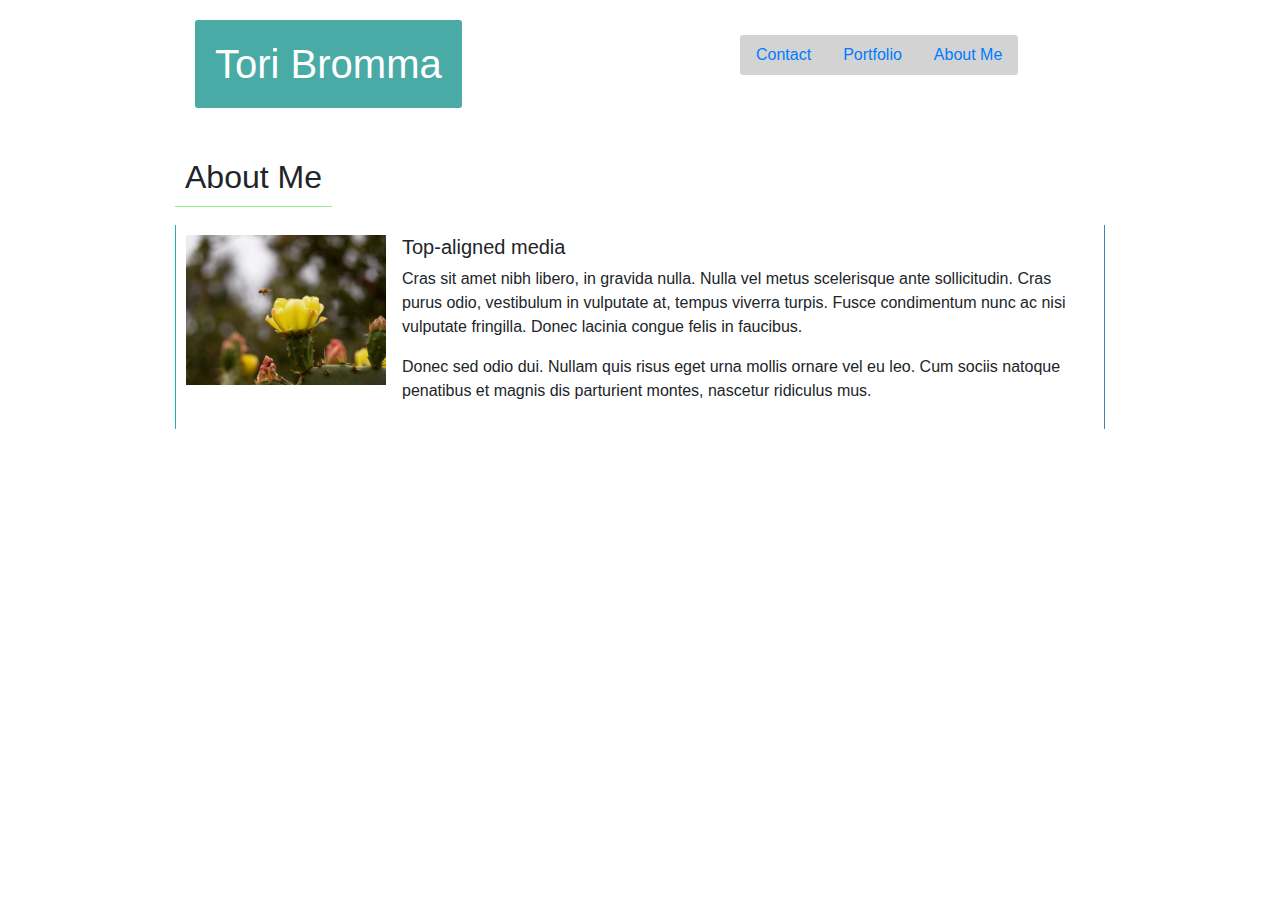
==== index.html @ 2fe02943 "bootstrap about me created" ====
<!DOCTYPE html>
<html lang="en">

<head>
  <meta charset="UTF-8">
  <meta name="viewport" content="width=device-width, initial-scale=1.0">
  <meta http-equiv="X-UA-Compatible" content="ie=edge">
  <title>Tori Bromma</title>
  <link rel="stylesheet" href="https://stackpath.bootstrapcdn.com/bootstrap/4.3.1/css/bootstrap.min.css"
    integrity="sha384-ggOyR0iXCbMQv3Xipma34MD+dH/1fQ784/j6cY/iJTQUOhcWr7x9JvoRxT2MZw1T" crossorigin="anonymous">
    <link rel="stylesheet" href="style.css">
  </head>

<body>

  <div class=" width container">
    <div class="row">
      <div class="col-sm-6">
        <h1 class="banner">Tori Bromma</h1>
      </div>
      <div class="column-sm-6">
        <ul class="nav navbaradj">
          <li class="nav-item">
            <a class="nav-link active" href="#">Contact</a>
          </li>
          <li class="nav-item">
            <a class="nav-link" href="#">Portfolio</a>
          </li>
          <li class="nav-item">
            <a class="nav-link" href="#">About Me</a>
          </li>
        </ul>
      </div>
    </div>

    <div class="row">


      <div class="col-sm-12">

        <div class="row">
          <h2 class="banner2">About Me</h2>
        </div>
        
        <div class="row">
          <div class="col-sm-12">
              <div class="media">
                  <img src="IMG_0900.jpg" width="200px" height="150px" class="align-self-start mr-3" alt="...">
                  <div class="media-body">
                    <h5 class="mt-0">Top-aligned media</h5>
                    <p>Cras sit amet nibh libero, in gravida nulla. Nulla vel metus scelerisque ante sollicitudin. Cras purus odio, vestibulum in vulputate at, tempus viverra turpis. Fusce condimentum nunc ac nisi vulputate fringilla. Donec lacinia congue felis in faucibus.</p>
                    <p>Donec sed odio dui. Nullam quis risus eget urna mollis ornare vel eu leo. Cum sociis natoque penatibus et magnis dis parturient montes, nascetur ridiculus mus.</p>
                  </div>
                </div>
          </div>


        </div>

      </div>




    </div>
  </div>
  </div>




</body>

</html>
---- style.css ----
.width {
    width: 960px;
  }

.banner {  
    background-color: #4aaaa5;
    padding: 20px;
    float: left;
    border-radius: 3px;
    color: white;
    margin: 20px;
    
}

.banner2 {
    margin-left: 15px;
    margin-top: 20px;
    padding: 10px;
    border-bottom: lightgreen solid 1px;
}

.navbaradj {
    margin: 20px;
    margin-top: 35px;
    margin-left: 100px;
    background-color: lightgray;
    border-radius: 3px;
    
}

.media  {
margin-top: 10px;
border-left: lightseagreen 1px solid;
padding: 10px;
border-right: steelblue 1px solid;
    


}
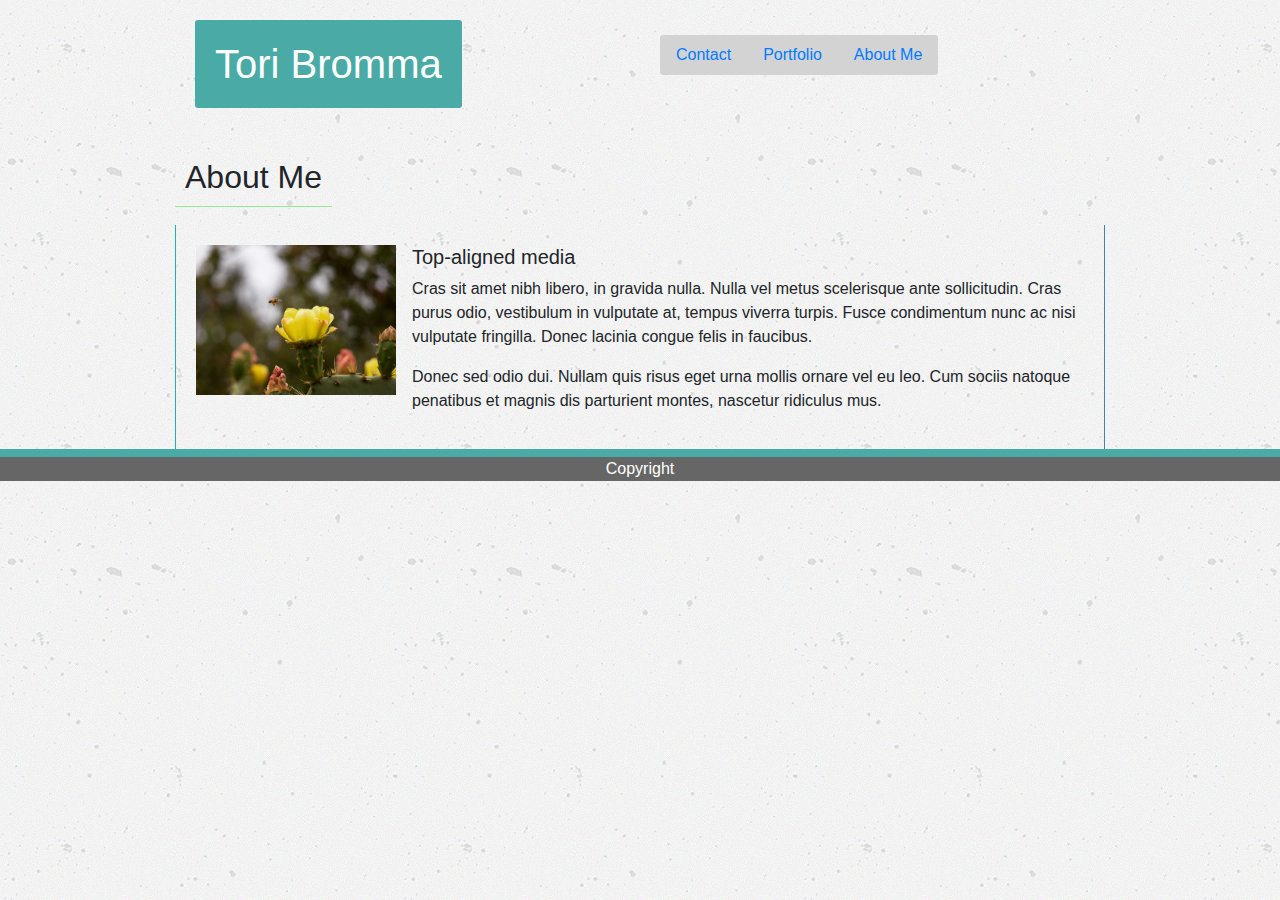
==== commit e3f737fc: "added the other pageser pages and formatted the body" ====
--- a/index.html
+++ b/index.html
@@ -11,7 +11,7 @@
     <link rel="stylesheet" href="style.css">
   </head>
 
-<body>
+<body class="content">
 
   <div class=" width container">
     <div class="row">
@@ -21,13 +21,13 @@
       <div class="column-sm-6">
         <ul class="nav navbaradj">
           <li class="nav-item">
-            <a class="nav-link active" href="#">Contact</a>
+            <a class="nav-link active" href="contact.html">Contact</a>
           </li>
           <li class="nav-item">
-            <a class="nav-link" href="#">Portfolio</a>
+            <a class="nav-link" href="portfolio.html">Portfolio</a>
           </li>
           <li class="nav-item">
-            <a class="nav-link" href="#">About Me</a>
+            <a class="nav-link" href="index.html">About Me</a>
           </li>
         </ul>
       </div>
@@ -64,6 +64,17 @@
 
     </div>
   </div>
+
+  <div class="row">
+<div class="col-sm-12">
+    <footer class="footer">
+        Copyright
+    </footer>
+
+</div>
+
+
+  </div>
   </div>
 
 
--- a/style.css
+++ b/style.css
@@ -2,6 +2,7 @@
 
 .width {
     width: 960px;
+
   }
 
 .banner {  
@@ -24,7 +25,7 @@
 .navbaradj {
     margin: 20px;
     margin-top: 35px;
-    margin-left: 100px;
+   
     background-color: lightgray;
     border-radius: 3px;
     
@@ -33,9 +34,108 @@
 .media  {
 margin-top: 10px;
 border-left: lightseagreen 1px solid;
-padding: 10px;
+padding: 20px;
 border-right: steelblue 1px solid;
+}
+
+#message {
+    height: 150px;
+    width: 100%;
+    
+    margin-bottom: 50px;
+    margin-top: 10px;
+}
+
+#email {
+    margin-top: 10px;
+    
+    width: 100%;
+    margin-bottom: 10px;
+}
+
+#name {
+    margin-top: 10px;
+    
+    margin-bottom: 10px;
+    width: 100%;
+}
+
+#submit {
+    margin-bottom: 20px;
+}
+
+footer {
+    background-color: #666666;
+    border-top: 8px solid #4aaaa5;
+    font-family: 'Arial', 'Helvetica Neue', Helvetica, sans-serif;
+    color: #ffffff;
+    
+}
+
+.footer {
+    flex-shrink: 0;
+    text-align: center  ;
+}
+
+body {
+    display: flex;
+    flex-direction: column;
+    background-image: url(background.png);
+    
+}
+
+.content {
+    flex: 1 0 auto;
+    margin: 0 auto;
     
 
+}
 
-}+.portpic {
+    width: 300px;
+    height: 200px;
+    position: relative;
+    margin-right: 10px;
+    margin-bottom: 10px;
+    border: darkgreen 1px solid;
+}
+.text-block {
+    position: absolute;
+    background-color: #4aaaa5;
+    width: 200px;
+    color: white;
+    bottom: 20px;
+    left: 20px;
+    border-radius: 2px;
+    
+    }
+
+.text-block2 {
+    position: absolute;
+    background-color: #4aaaa5;
+    width: 200px;
+    color: white;
+    bottom: 20px;
+    left: 20px;
+    border-radius: 2px;
+    }
+    
+    .text-block3 {
+        position: absolute;
+        background-color: #4aaaa5;
+        width: 200px;
+        color: white;
+        bottom: 20px;
+        left: 20px;
+        border-radius: 2px;
+        }
+
+        .text-block4 {
+            position: absolute;
+            background-color: #4aaaa5;
+            width: 200px;
+            color: white;
+            bottom: 20px;
+            left: 20px;
+            border-radius: 2px;
+            }
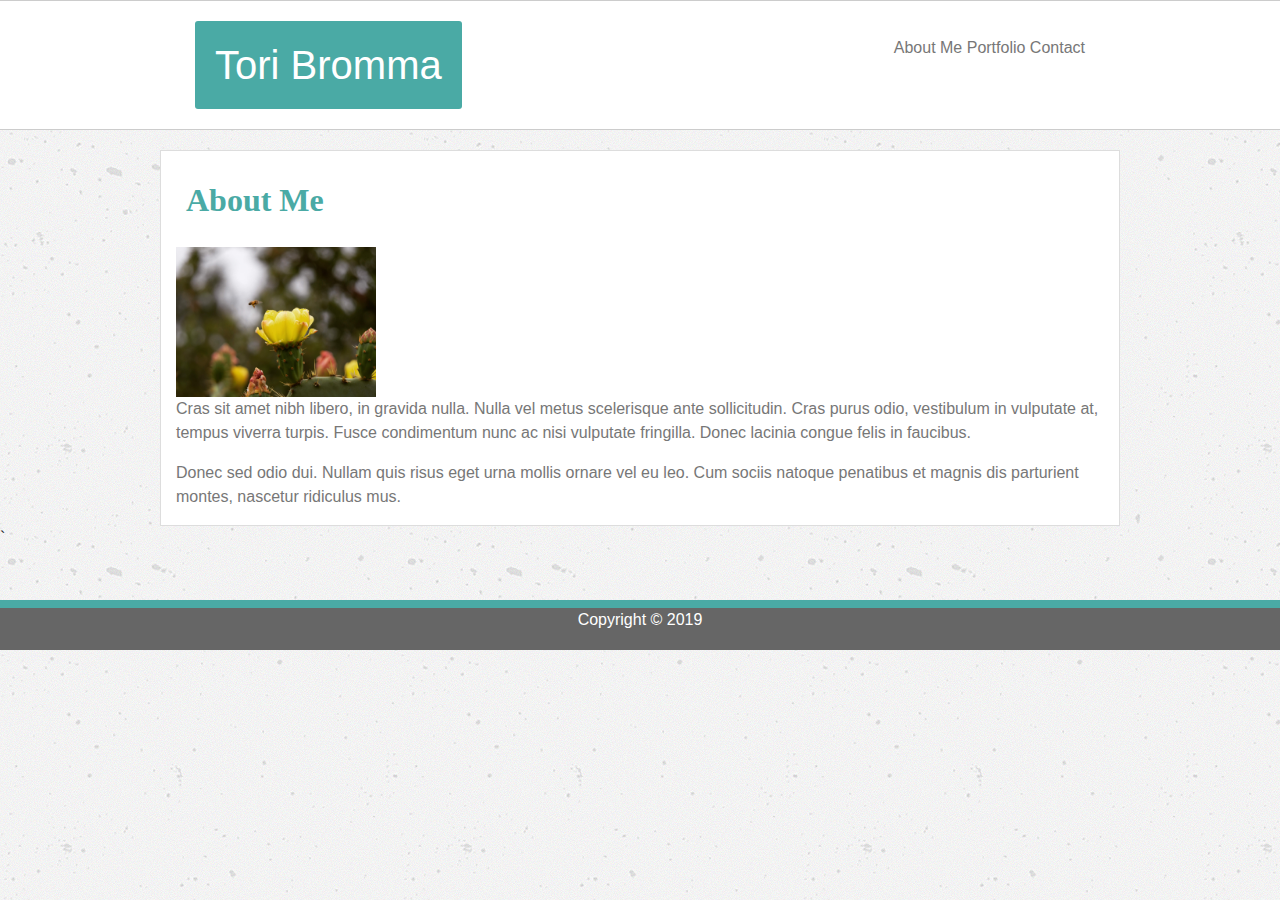
==== commit 018c76af: "changed navbar and header and added a media query" ====
--- a/index.html
+++ b/index.html
@@ -9,45 +9,46 @@
   <link rel="stylesheet" href="https://stackpath.bootstrapcdn.com/bootstrap/4.3.1/css/bootstrap.min.css"
     integrity="sha384-ggOyR0iXCbMQv3Xipma34MD+dH/1fQ784/j6cY/iJTQUOhcWr7x9JvoRxT2MZw1T" crossorigin="anonymous">
     <link rel="stylesheet" href="style.css">
+  
   </head>
 
-<body class="content">
+  <body>
+  
+      <div class="row header">
+          <div class="col-sm-12 content">
+            <h1 class="banner">Tori Bromma</h1>
+            <ul class="navbaradj">
+                <li>
+                  <a href="index.html">About Me</a>
+                </li>
+                <li >
+                  <a href="portfolio.html">Portfolio</a>
+                </li>
+                <li>
+                  <a href="contact.html">Contact</a>
+                </li>
+              </ul>
+          </div>
+          
+        </div>
+      
+  <div class="content container"> 
 
-  <div class=" width container">
-    <div class="row">
-      <div class="col-sm-6">
-        <h1 class="banner">Tori Bromma</h1>
-      </div>
-      <div class="column-sm-6">
-        <ul class="nav navbaradj">
-          <li class="nav-item">
-            <a class="nav-link active" href="contact.html">Contact</a>
-          </li>
-          <li class="nav-item">
-            <a class="nav-link" href="portfolio.html">Portfolio</a>
-          </li>
-          <li class="nav-item">
-            <a class="nav-link" href="index.html">About Me</a>
-          </li>
-        </ul>
-      </div>
-    </div>
-
-    <div class="row">
+    <div class="row contentborder">
 
 
       <div class="col-sm-12">
-
+      
         <div class="row">
           <h2 class="banner2">About Me</h2>
         </div>
         
         <div class="row">
           <div class="col-sm-12">
-              <div class="media">
+             
                   <img src="IMG_0900.jpg" width="200px" height="150px" class="align-self-start mr-3" alt="...">
-                  <div class="media-body">
-                    <h5 class="mt-0">Top-aligned media</h5>
+                  
+                    
                     <p>Cras sit amet nibh libero, in gravida nulla. Nulla vel metus scelerisque ante sollicitudin. Cras purus odio, vestibulum in vulputate at, tempus viverra turpis. Fusce condimentum nunc ac nisi vulputate fringilla. Donec lacinia congue felis in faucibus.</p>
                     <p>Donec sed odio dui. Nullam quis risus eget urna mollis ornare vel eu leo. Cum sociis natoque penatibus et magnis dis parturient montes, nascetur ridiculus mus.</p>
                   </div>
@@ -56,30 +57,19 @@
 
 
         </div>
-
-      </div>
-
-
-
-
-    </div>
+ 
   </div>
-
-  <div class="row">
-<div class="col-sm-12">
-    <footer class="footer">
-        Copyright
-    </footer>
-
-</div>
-
+`
 
   </div>
   </div>
+  <div class="push"></div> 
 
-
-
-
+  <div class="row">
+  <div class="col-sm-12">
+      <footer class="footer">
+        Copyright © 2019
+      </footer>
 </body>
 
 </html>--- a/style.css
+++ b/style.css
@@ -1,9 +1,21 @@
-
-
-.width {
-    width: 960px;
-
-  }
+html, body {
+    height: 100%;
+    margin: 0 auto;
+    background-image: url(background.png); 
+}
+
+.wrapper {
+
+    min-height: 100%;
+    margin-bottom: -50px;
+}
+.header {
+    background-color: #ffffff;
+    margin-bottom: 20px;
+    border: 1px solid #cccccc;
+
+
+}
 
 .banner {  
     background-color: #4aaaa5;
@@ -13,49 +25,91 @@
     color: white;
     margin: 20px;
     
-}
+    position: static;
+    overflow: auto;
+  
+    
+}
+
+
+.content {
+    width: 100%;
+    max-width: 960px;
+  background-color: #ffffff;
+  margin: 0 auto;
+  clear: both;
+}
+.contentborder {
+    border : #dddddd solid 1px;
+}
+
+
+p {
+    color: #777777;
+    font-family: 'Arial', 'Helvetica Neue', Helvetica, sans-serif;
+}
+
+.footer,
+.push {
+  height: 50px;
+  margin: auto;
+  width: 100%;
+  text-align: center;
+}
+
 
 .banner2 {
     margin-left: 15px;
     margin-top: 20px;
     padding: 10px;
-    border-bottom: lightgreen solid 1px;
+    padding-bottom: 20px;
+    color: #4aaaa5;
+    font-family: 'Georgia', Times, 'Times New Roman', serif;
+    font-weight: bold;
+    
+   
 }
 
 .navbaradj {
     margin: 20px;
     margin-top: 35px;
-   
-    background-color: lightgray;
+   float: right;
     border-radius: 3px;
-    
-}
+    font-family: 'Arial', 'Helvetica Neue', Helvetica, sans-serif;
+    padding-bottom: 10px;
+}
+
+li, a {
+    border-right: #777777;
+    display: inline;
+    color: #777777; 
+}
+
+
 
 .media  {
-margin-top: 10px;
+
 border-left: lightseagreen 1px solid;
-padding: 20px;
+
 border-right: steelblue 1px solid;
+
 }
 
 #message {
     height: 150px;
-    width: 100%;
-    
     margin-bottom: 50px;
     margin-top: 10px;
+    width: 100%;
 }
 
 #email {
-    margin-top: 10px;
-    
-    width: 100%;
-    margin-bottom: 10px;
+    width: 100%;
+    margin: 0 auto;
+    
 }
 
 #name {
     margin-top: 10px;
-    
     margin-bottom: 10px;
     width: 100%;
 }
@@ -69,18 +123,7 @@
     border-top: 8px solid #4aaaa5;
     font-family: 'Arial', 'Helvetica Neue', Helvetica, sans-serif;
     color: #ffffff;
-    
-}
-
-.footer {
-    flex-shrink: 0;
-    text-align: center  ;
-}
-
-body {
-    display: flex;
-    flex-direction: column;
-    background-image: url(background.png);
+    height: 50px;
     
 }
 
@@ -95,8 +138,7 @@
     width: 300px;
     height: 200px;
     position: relative;
-    margin-right: 10px;
-    margin-bottom: 10px;
+    margin: 30px;
     border: darkgreen 1px solid;
 }
 .text-block {
@@ -107,6 +149,7 @@
     bottom: 20px;
     left: 20px;
     border-radius: 2px;
+    margin-left: 20px; 
     
     }
 
@@ -118,6 +161,8 @@
     bottom: 20px;
     left: 20px;
     border-radius: 2px;
+    margin-left: 20px;
+    
     }
     
     .text-block3 {
@@ -139,3 +184,24 @@
             left: 20px;
             border-radius: 2px;
             }
+
+         @media screen and (max-width: 768px ) {
+                .container, .header, .content, .footer {
+                  float: none;
+                  width: 100%;
+                }
+                  .portpic {
+                 margin: 0;
+
+                }
+                 
+                .header {
+                    width: auto;
+                }
+
+                .navbaradj {
+                    float: left;
+                }
+            }
+
+                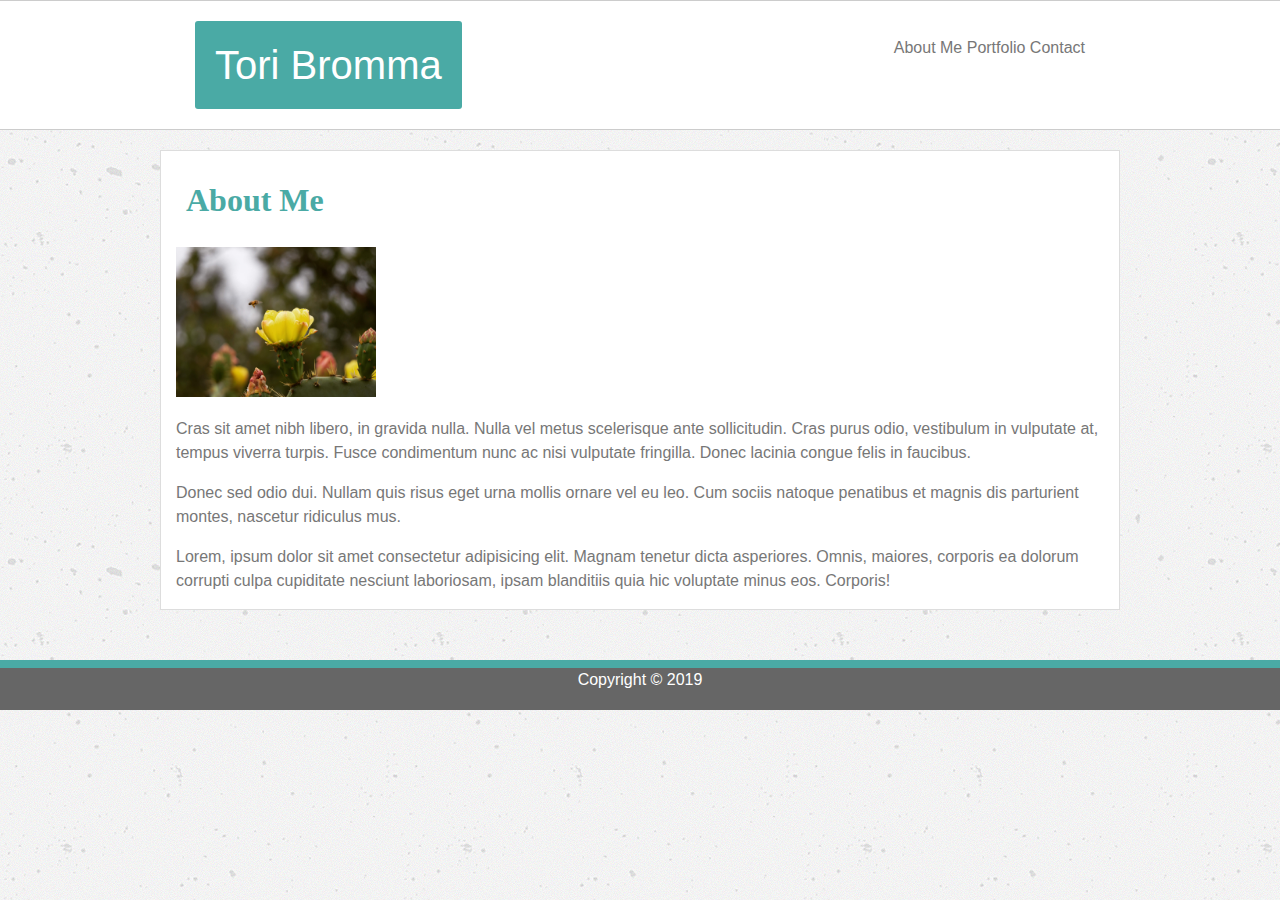
==== commit cd35d9f7: "changes to footer/wrapper" ====
--- a/index.html
+++ b/index.html
@@ -12,7 +12,7 @@
   
   </head>
 
-  <body>
+  <body class="wrapper">
   
       <div class="row header">
           <div class="col-sm-12 content">
@@ -46,11 +46,12 @@
         <div class="row">
           <div class="col-sm-12">
              
-                  <img src="IMG_0900.jpg" width="200px" height="150px" class="align-self-start mr-3" alt="...">
+                  <img src="IMG_0900.jpg" width="200px" height="150px" class="align-self-start mr-3" alt="Me">
                   
                     
-                    <p>Cras sit amet nibh libero, in gravida nulla. Nulla vel metus scelerisque ante sollicitudin. Cras purus odio, vestibulum in vulputate at, tempus viverra turpis. Fusce condimentum nunc ac nisi vulputate fringilla. Donec lacinia congue felis in faucibus.</p>
+                    <p class="firstparagraph">Cras sit amet nibh libero, in gravida nulla. Nulla vel metus scelerisque ante sollicitudin. Cras purus odio, vestibulum in vulputate at, tempus viverra turpis. Fusce condimentum nunc ac nisi vulputate fringilla. Donec lacinia congue felis in faucibus.</p>
                     <p>Donec sed odio dui. Nullam quis risus eget urna mollis ornare vel eu leo. Cum sociis natoque penatibus et magnis dis parturient montes, nascetur ridiculus mus.</p>
+                    <p>Lorem, ipsum dolor sit amet consectetur adipisicing elit. Magnam tenetur dicta asperiores. Omnis, maiores, corporis ea dolorum corrupti culpa cupiditate nesciunt laboriosam, ipsam blanditiis quia hic voluptate minus eos. Corporis!</p>
                   </div>
                 </div>
           </div>
@@ -59,11 +60,11 @@
         </div>
  
   </div>
-`
+
 
   </div>
   </div>
-  <div class="push"></div> 
+  <div class="push"> </div> 
 
   <div class="row">
   <div class="col-sm-12">
--- a/style.css
+++ b/style.css
@@ -13,6 +13,7 @@
     background-color: #ffffff;
     margin-bottom: 20px;
     border: 1px solid #cccccc;
+    overflow: auto;
 
 
 }
@@ -25,11 +26,11 @@
     color: white;
     margin: 20px;
     
-    position: static;
-    overflow: auto;
+   
   
     
 }
+
 
 
 .content {
@@ -47,6 +48,12 @@
 p {
     color: #777777;
     font-family: 'Arial', 'Helvetica Neue', Helvetica, sans-serif;
+
+}
+
+.firstparagraph {
+    margin-top: 20px;
+
 }
 
 .footer,
@@ -192,16 +199,19 @@
                 }
                   .portpic {
                  margin: 0;
-
+                    margin-bottom: 10px;
+                  
                 }
                  
                 .header {
                     width: auto;
-                }
+                
+                }   
 
                 .navbaradj {
                     float: left;
                 }
             }
 
+
                 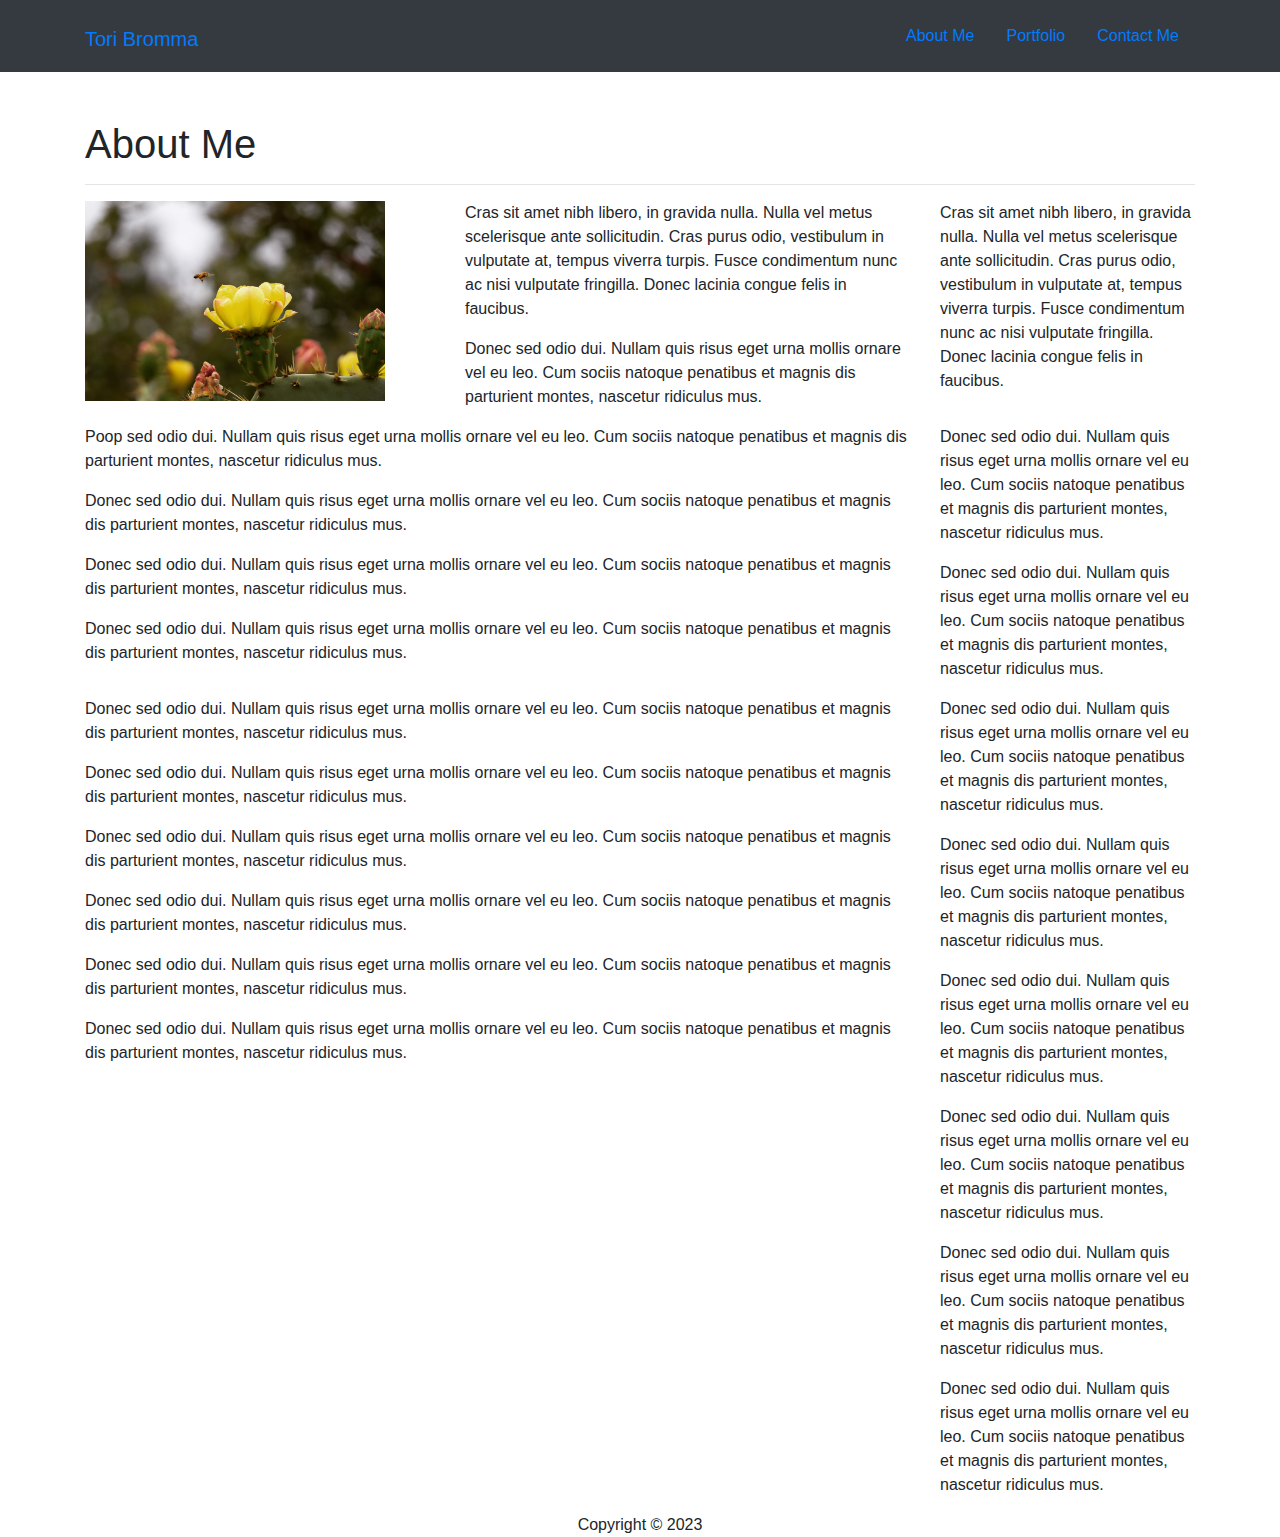
==== commit a383ea52: "responsive layout for index page" ====
--- a/index.html
+++ b/index.html
@@ -8,69 +8,131 @@
   <title>Tori Bromma</title>
   <link rel="stylesheet" href="https://stackpath.bootstrapcdn.com/bootstrap/4.3.1/css/bootstrap.min.css"
     integrity="sha384-ggOyR0iXCbMQv3Xipma34MD+dH/1fQ784/j6cY/iJTQUOhcWr7x9JvoRxT2MZw1T" crossorigin="anonymous">
-    <link rel="stylesheet" href="style.css">
-  
-  </head>
+  <link rel="stylesheet" href="style.css">
 
-  <body class="wrapper">
-  
-      <div class="row header">
-          <div class="col-sm-12 content">
-            <h1 class="banner">Tori Bromma</h1>
-            <ul class="navbaradj">
-                <li>
-                  <a href="index.html">About Me</a>
-                </li>
-                <li >
-                  <a href="portfolio.html">Portfolio</a>
-                </li>
-                <li>
-                  <a href="contact.html">Contact</a>
-                </li>
-              </ul>
-          </div>
-          
-        </div>
-      
-  <div class="content container"> 
+</head>
 
-    <div class="row contentborder">
+<body>
+
+  <nav class="navbar navbar-expand-lg bg-body-tertiary bg-dark ">
+    <div class="container">
+      <h1><a class="navbar-brand" href="#">Tori Bromma</a></h1>
+      <button class="navbar-toggler" type="button" data-bs-toggle="collapse" data-bs-target="#navbarNav"
+        aria-controls="navbarNav" aria-expanded="false" aria-label="Toggle navigation">
+        <span class="navbar-toggler-icon"></span>
+      </button>
+      <div class="collapse navbar-collapse justify-content-end" id="navbarNav">
+        <ul class="nav ">
+          <li class="nav-item">
+            <a class="nav-link active" aria-current="page" href="/index.html">About Me</a>
+          </li>
+          <li class="nav-item">
+            <a class="nav-link" href="/portfolio.html">Portfolio</a>
+          </li>
+          <li class="nav-item">
+            <a class="nav-link" href="/contact.html">Contact Me</a>
+          </li>
+
+        </ul>
+      </div>
+  </nav>
+
+  <div class="container">
+    <!-- About Me Header -->
+    <div class="row">
+      <div class="col-md-12">
+        <h1 class="mt-5">About Me</h1>
+        <hr>
+      </div>
+    </div>
+    <!-- img headline sidebar-->
+    <div class="row">
+      <div class="col-md-4">
+        <img src="IMG_0900.jpg" width="300px"  height="200px" alt="Me">
+      </div>
+      <div class="col-md-5">
+        <p>Cras sit amet nibh libero, in gravida nulla. Nulla vel metus scelerisque ante sollicitudin. Cras purus odio,
+          vestibulum in vulputate at, tempus viverra turpis. Fusce condimentum nunc ac nisi vulputate fringilla. Donec
+          lacinia congue felis in faucibus.</p>
+        <p>Donec sed odio dui. Nullam quis risus eget urna mollis ornare vel eu leo. Cum sociis natoque penatibus et
+          magnis dis parturient montes, nascetur ridiculus mus.</p>
+      </div>
+      <div class="col-md-3">
+        <p>Cras sit amet nibh libero, in gravida nulla. Nulla vel metus scelerisque ante sollicitudin. Cras purus odio,
+          vestibulum in vulputate at, tempus viverra turpis. Fusce condimentum nunc ac nisi vulputate fringilla. Donec
+          lacinia congue felis in faucibus.</p>
+      </div>
+    </div>
+    <!-- main and sidebar -->
+    <div class="row">
+      <div class="col-md-9">
+
+        <p>Poop sed odio dui. Nullam quis risus eget urna mollis ornare vel eu leo. Cum sociis natoque penatibus et
+          magnis dis parturient montes, nascetur ridiculus mus.</p>
+        <p>Donec sed odio dui. Nullam quis risus eget urna mollis ornare vel eu leo. Cum sociis natoque penatibus et
+          magnis dis parturient montes, nascetur ridiculus mus.</p>
+        <p>Donec sed odio dui. Nullam quis risus eget urna mollis ornare vel eu leo. Cum sociis natoque penatibus et
+          magnis dis parturient montes, nascetur ridiculus mus.</p>
+        <p>Donec sed odio dui. Nullam quis risus eget urna mollis ornare vel eu leo. Cum sociis natoque penatibus et
+          magnis dis parturient montes, nascetur ridiculus mus.</p>
+      </div>
+      <div class="col-md-3">
+
+        <p>Donec sed odio dui. Nullam quis risus eget urna mollis ornare vel eu leo. Cum sociis natoque penatibus et
+          magnis dis parturient montes, nascetur ridiculus mus.</p>
+        <p>Donec sed odio dui. Nullam quis risus eget urna mollis ornare vel eu leo. Cum sociis natoque penatibus et
+          magnis dis parturient montes, nascetur ridiculus mus.</p>
+      </div>
+    </div>
+    <!-- main and sidebar -->
+    <div class="row">
+      <div class="col-md-9">
+        <p>Donec sed odio dui. Nullam quis risus eget urna mollis ornare vel eu leo. Cum sociis natoque penatibus et
+          magnis dis parturient montes, nascetur ridiculus mus.</p>
+        <p>Donec sed odio dui. Nullam quis risus eget urna mollis ornare vel eu leo. Cum sociis natoque penatibus et
+          magnis dis parturient montes, nascetur ridiculus mus.</p>
+        <p>Donec sed odio dui. Nullam quis risus eget urna mollis ornare vel eu leo. Cum sociis natoque penatibus et
+          magnis dis parturient montes, nascetur ridiculus mus.</p>
+        <p>Donec sed odio dui. Nullam quis risus eget urna mollis ornare vel eu leo. Cum sociis natoque penatibus et
+          magnis dis parturient montes, nascetur ridiculus mus.</p>
+        <p>Donec sed odio dui. Nullam quis risus eget urna mollis ornare vel eu leo. Cum sociis natoque penatibus et
+          magnis dis parturient montes, nascetur ridiculus mus.</p>
+        <p>Donec sed odio dui. Nullam quis risus eget urna mollis ornare vel eu leo. Cum sociis natoque penatibus et
+          magnis dis parturient montes, nascetur ridiculus mus.</p>
+      </div>
+      <div class="col-md-3">
+        <p>Donec sed odio dui. Nullam quis risus eget urna mollis ornare vel eu leo. Cum sociis natoque penatibus et
+          magnis dis parturient montes, nascetur ridiculus mus.</p>
+        <p>Donec sed odio dui. Nullam quis risus eget urna mollis ornare vel eu leo. Cum sociis natoque penatibus et
+          magnis dis parturient montes, nascetur ridiculus mus.</p>
+        <p>Donec sed odio dui. Nullam quis risus eget urna mollis ornare vel eu leo. Cum sociis natoque penatibus et
+          magnis dis parturient montes, nascetur ridiculus mus.</p>
+        <p>Donec sed odio dui. Nullam quis risus eget urna mollis ornare vel eu leo. Cum sociis natoque penatibus et
+          magnis dis parturient montes, nascetur ridiculus mus.</p>
+        <p>Donec sed odio dui. Nullam quis risus eget urna mollis ornare vel eu leo. Cum sociis natoque penatibus et
+          magnis dis parturient montes, nascetur ridiculus mus.</p>
+        <p>Donec sed odio dui. Nullam quis risus eget urna mollis ornare vel eu leo. Cum sociis natoque penatibus et
+          magnis dis parturient montes, nascetur ridiculus mus.</p>
+      </div>
+    </div>
 
 
-      <div class="col-sm-12">
-      
-        <div class="row">
-          <h2 class="banner2">About Me</h2>
-        </div>
-        
-        <div class="row">
-          <div class="col-sm-12">
-             
-                  <img src="IMG_0900.jpg" width="200px" height="150px" class="align-self-start mr-3" alt="Me">
-                  
-                    
-                    <p class="firstparagraph">Cras sit amet nibh libero, in gravida nulla. Nulla vel metus scelerisque ante sollicitudin. Cras purus odio, vestibulum in vulputate at, tempus viverra turpis. Fusce condimentum nunc ac nisi vulputate fringilla. Donec lacinia congue felis in faucibus.</p>
-                    <p>Donec sed odio dui. Nullam quis risus eget urna mollis ornare vel eu leo. Cum sociis natoque penatibus et magnis dis parturient montes, nascetur ridiculus mus.</p>
-                    <p>Lorem, ipsum dolor sit amet consectetur adipisicing elit. Magnam tenetur dicta asperiores. Omnis, maiores, corporis ea dolorum corrupti culpa cupiditate nesciunt laboriosam, ipsam blanditiis quia hic voluptate minus eos. Corporis!</p>
-                  </div>
-                </div>
-          </div>
-
-
-        </div>
- 
   </div>
 
 
+
+
   </div>
-  </div>
-  <div class="push"> </div> 
 
-  <div class="row">
-  <div class="col-sm-12">
-      <footer class="footer">
-        Copyright © 2019
+  <div class="row sticky-bottom">
+    <div class="col-sm-12">
+      <footer class="footer text-center">
+        Copyright © 2023
       </footer>
+
+      <script src="https://cdn.jsdelivr.net/npm/bootstrap@5.3.1/dist/js/bootstrap.bundle.min.js"
+        integrity="sha384-HwwvtgBNo3bZJJLYd8oVXjrBZt8cqVSpeBNS5n7C8IVInixGAoxmnlMuBnhbgrkm"
+        crossorigin="anonymous"></script>
 </body>
 
 </html>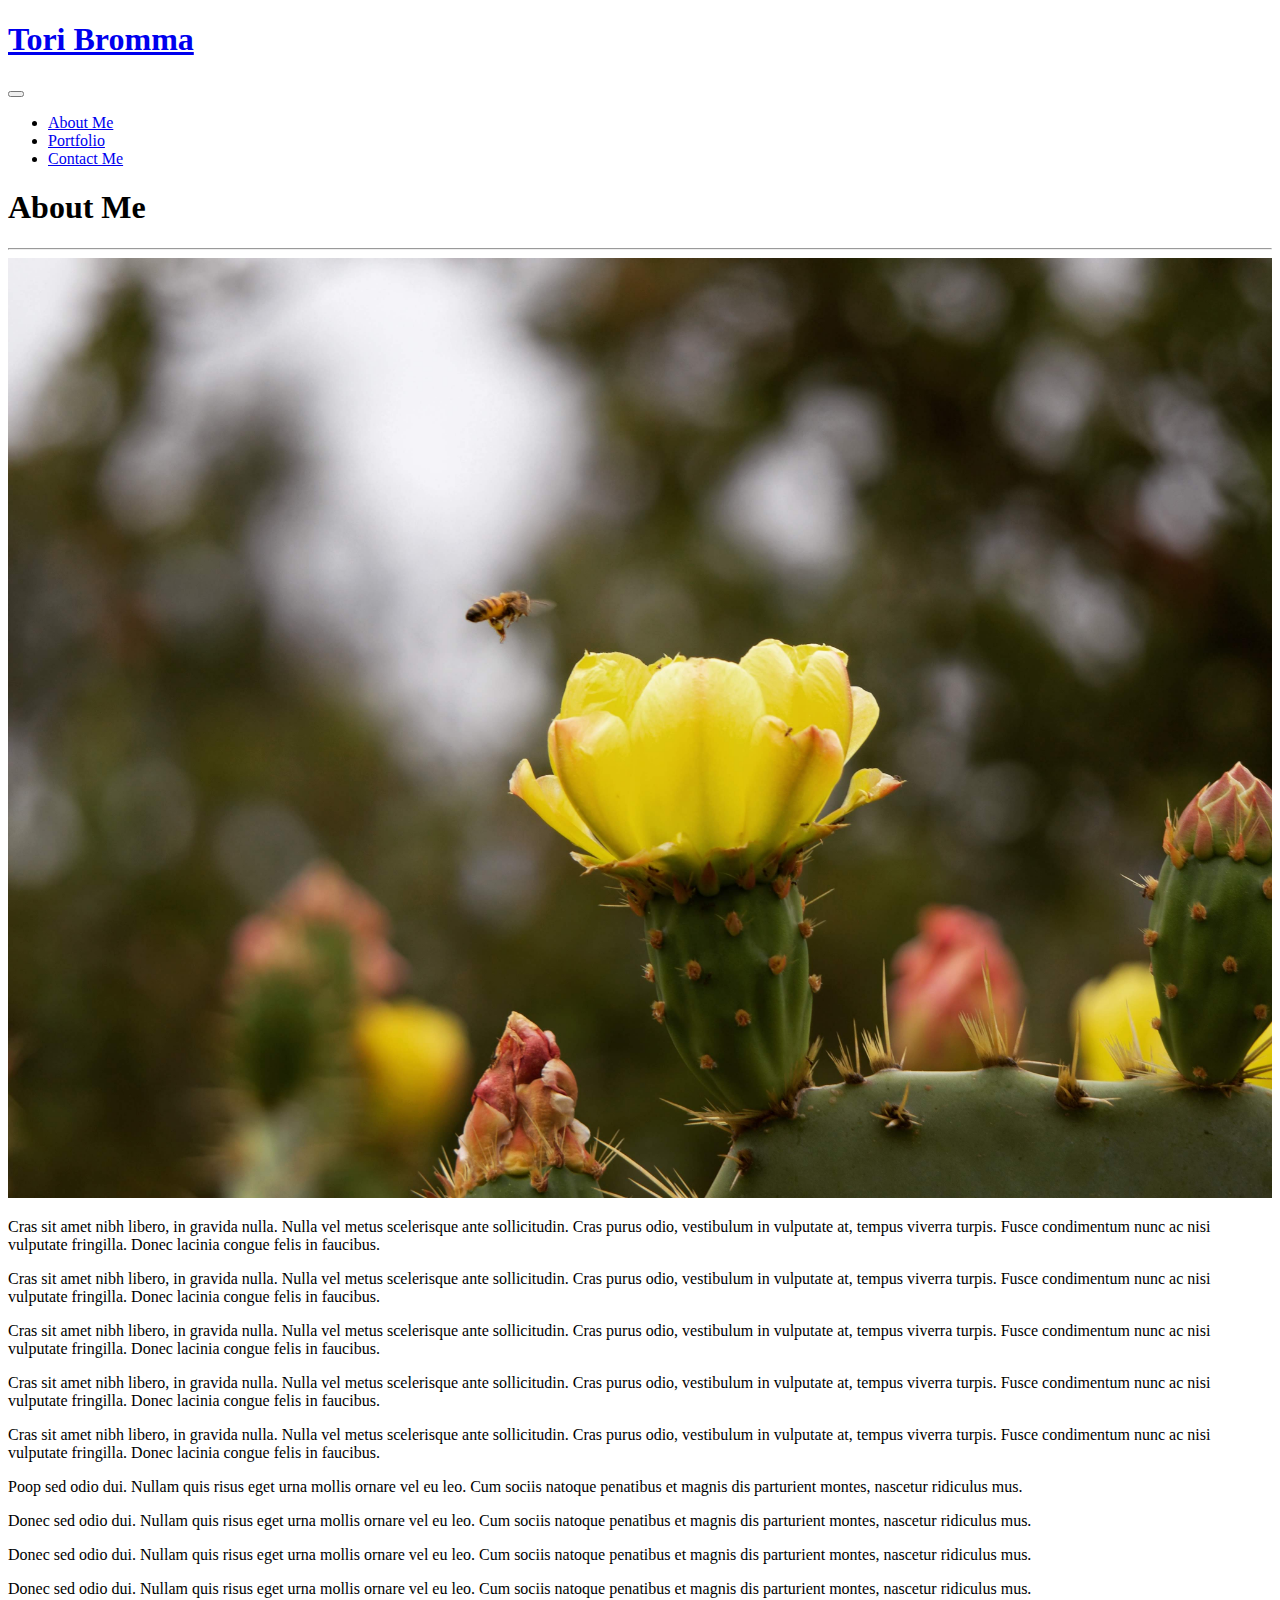
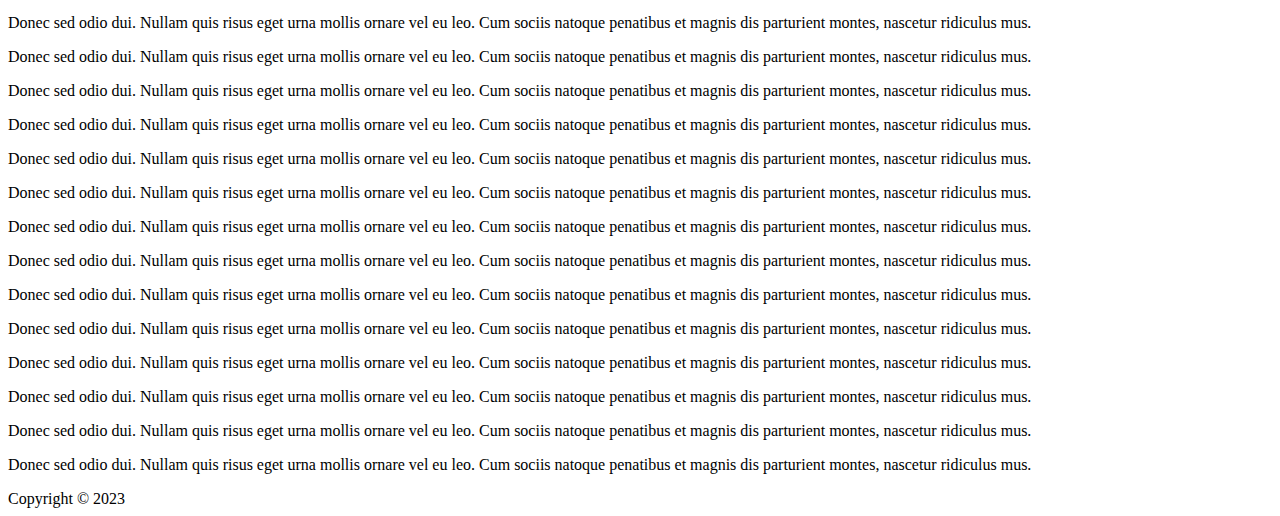
==== commit b368d8ed: "edited about me for more responsiveness and added portfolio section with overlays" ====
--- a/index.html
+++ b/index.html
@@ -6,15 +6,14 @@
   <meta name="viewport" content="width=device-width, initial-scale=1.0">
   <meta http-equiv="X-UA-Compatible" content="ie=edge">
   <title>Tori Bromma</title>
-  <link rel="stylesheet" href="https://stackpath.bootstrapcdn.com/bootstrap/4.3.1/css/bootstrap.min.css"
-    integrity="sha384-ggOyR0iXCbMQv3Xipma34MD+dH/1fQ784/j6cY/iJTQUOhcWr7x9JvoRxT2MZw1T" crossorigin="anonymous">
+  <link href="https://cdn.jsdelivr.net/npm/bootstrap@5.3.1/dist/css/bootstrap.min.css" rel="stylesheet"
+    integrity="sha384-4bw+/aepP/YC94hEpVNVgiZdgIC5+VKNBQNGCHeKRQN+PtmoHDEXuppvnDJzQIu9" crossorigin="anonymous">
   <link rel="stylesheet" href="style.css">
-
 </head>
 
 <body>
 
-  <nav class="navbar navbar-expand-lg bg-body-tertiary bg-dark ">
+  <nav class="navbar bg-dark navbar-expand-lg bg-body-tertiary" data-bs-theme="dark">
     <div class="container">
       <h1><a class="navbar-brand" href="#">Tori Bromma</a></h1>
       <button class="navbar-toggler" type="button" data-bs-toggle="collapse" data-bs-target="#navbarNav"
@@ -47,17 +46,25 @@
     </div>
     <!-- img headline sidebar-->
     <div class="row">
-      <div class="col-md-4">
-        <img src="IMG_0900.jpg" width="300px"  height="200px" alt="Me">
+      <div class="col-sm-12 col-md-12 col-lg-5">
+        <img src="IMG_0900.jpg" class="image-fluid" width="100%" alt="Me">
       </div>
-      <div class="col-md-5">
+      <div class="col-sm-12 col-md-6 col-lg-4">
         <p>Cras sit amet nibh libero, in gravida nulla. Nulla vel metus scelerisque ante sollicitudin. Cras purus odio,
           vestibulum in vulputate at, tempus viverra turpis. Fusce condimentum nunc ac nisi vulputate fringilla. Donec
           lacinia congue felis in faucibus.</p>
-        <p>Donec sed odio dui. Nullam quis risus eget urna mollis ornare vel eu leo. Cum sociis natoque penatibus et
-          magnis dis parturient montes, nascetur ridiculus mus.</p>
+        <p>Cras sit amet nibh libero, in gravida nulla. Nulla vel metus scelerisque ante sollicitudin. Cras purus odio,
+          vestibulum in vulputate at, tempus viverra turpis. Fusce condimentum nunc ac nisi vulputate fringilla. Donec
+          lacinia congue felis in faucibus.</p>
+        <p>Cras sit amet nibh libero, in gravida nulla. Nulla vel metus scelerisque ante sollicitudin. Cras purus odio,
+          vestibulum in vulputate at, tempus viverra turpis. Fusce condimentum nunc ac nisi vulputate fringilla. Donec
+          lacinia congue felis in faucibus.</p>
+
       </div>
-      <div class="col-md-3">
+      <div class=" col-sm-12 col-md-6 col-lg-3">
+        <p>Cras sit amet nibh libero, in gravida nulla. Nulla vel metus scelerisque ante sollicitudin. Cras purus odio,
+          vestibulum in vulputate at, tempus viverra turpis. Fusce condimentum nunc ac nisi vulputate fringilla. Donec
+          lacinia congue felis in faucibus.</p>
         <p>Cras sit amet nibh libero, in gravida nulla. Nulla vel metus scelerisque ante sollicitudin. Cras purus odio,
           vestibulum in vulputate at, tempus viverra turpis. Fusce condimentum nunc ac nisi vulputate fringilla. Donec
           lacinia congue felis in faucibus.</p>
@@ -115,24 +122,19 @@
           magnis dis parturient montes, nascetur ridiculus mus.</p>
       </div>
     </div>
-
-
   </div>
 
-
-
-
-  </div>
-
-  <div class="row sticky-bottom">
+  <div class="row">
     <div class="col-sm-12">
       <footer class="footer text-center">
         Copyright © 2023
       </footer>
+    </div>
+  </div>
 
-      <script src="https://cdn.jsdelivr.net/npm/bootstrap@5.3.1/dist/js/bootstrap.bundle.min.js"
-        integrity="sha384-HwwvtgBNo3bZJJLYd8oVXjrBZt8cqVSpeBNS5n7C8IVInixGAoxmnlMuBnhbgrkm"
-        crossorigin="anonymous"></script>
+  <script src="https://cdn.jsdelivr.net/npm/bootstrap@5.3.1/dist/js/bootstrap.bundle.min.js"
+    integrity="sha384-HwwvtgBNo3bZJJLYd8oVXjrBZt8cqVSpeBNS5n7C8IVInixGAoxmnlMuBnhbgrkm"
+    crossorigin="anonymous"></script>
 </body>
 
 </html>